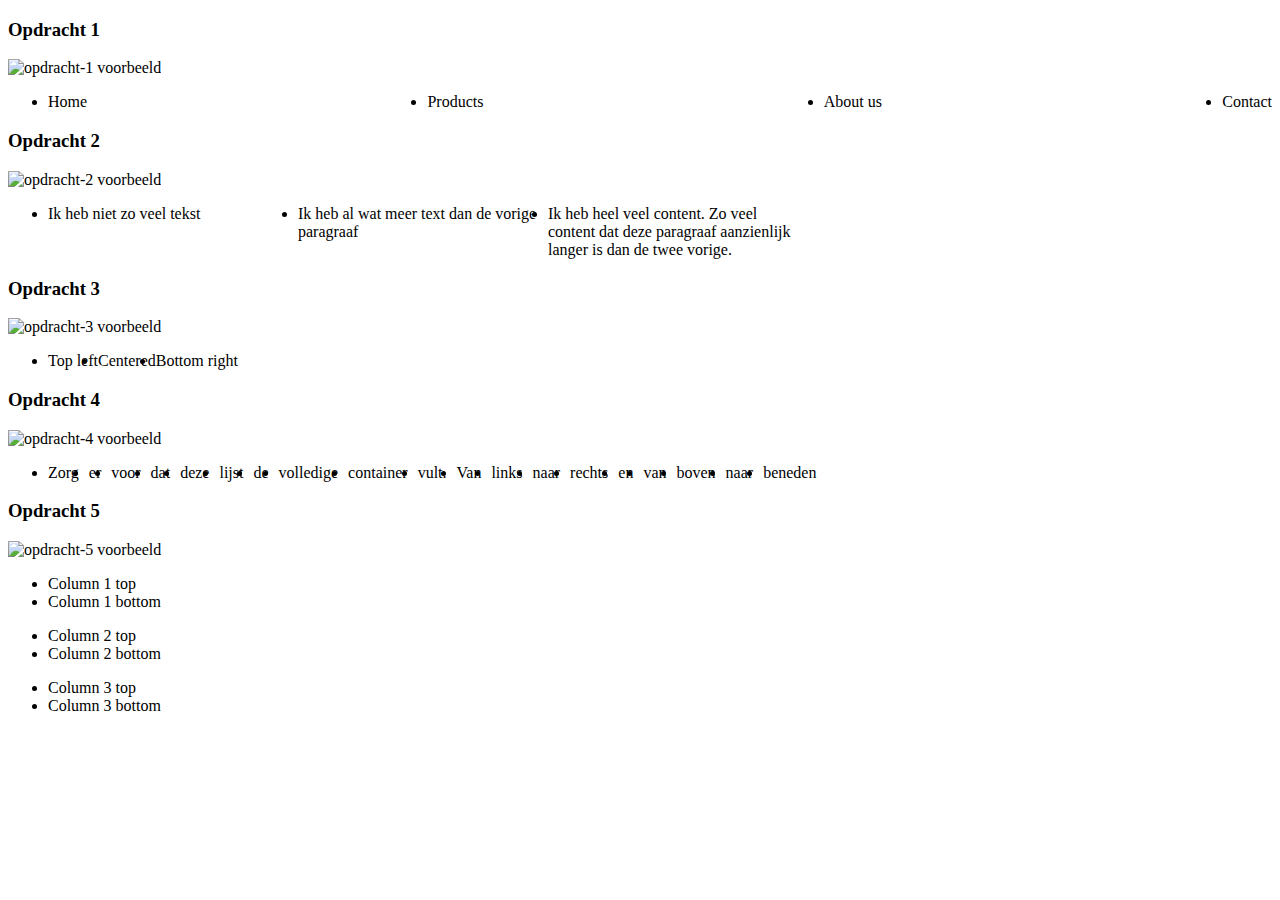
==== deel-1-flexbox-positioneren/index.html @ 2371aae8 "opdracht 1.4 afgerond" ====
<!DOCTYPE html>
<html lang="en">
<head>
    <meta charset="UTF-8">
    <title>Flexbox opdracht: Positioneren</title>
    <link rel="stylesheet" href="styles/do-not-edit.css">
    <link rel="stylesheet" href="styles/styles.css">
</head>
<body>
<!-- O P D R A C H T  1 -->
<h3>Opdracht 1</h3>
<img src="assets/images/opdracht-1-eindresultaat.jpg" alt="opdracht-1 voorbeeld">
<section class="opdracht-1">
    <ul>
        <li>Home</li>
        <li>Products</li>
        <li>About us</li>
        <li>Contact</li>
    </ul>
</section>
<!-- E I N D E  O P D R A C H T  1 -->

<!-- O P D R A C H T  2 -->
<h3>Opdracht 2</h3>
<img src="assets/images/opdracht-2-eindresultaat.jpg" alt="opdracht-2 voorbeeld">
<section class="opdracht-2">
    <ul>
        <li>Ik heb niet zo veel tekst</li>
        <li>Ik heb al wat meer text dan de vorige paragraaf</li>
        <li>Ik heb heel veel content. Zo veel content dat deze paragraaf aanzienlijk langer is dan de twee vorige. </li>
    </ul>
</section>
<!-- E I N D E  O P D R A C H T  2 -->

<!-- O P D R A C H T  3 -->
<h3>Opdracht 3</h3>
<img src="assets/images/opdracht-3-eindresultaat.jpg" alt="opdracht-3 voorbeeld">
<section class="opdracht-3">
    <ul>
        <li class="item-3-left">Top left</li>
        <li class="item-3-center">Centered</li>
        <li class="item-3-right">Bottom right</li>
    </ul>
</section>
<!-- E I N D E  O P D R A C H T  3 -->

<!-- O P D R A C H T  4 -->
<h3>Opdracht 4</h3>
<img src="assets/images/opdracht-4-eindresultaat.jpg" alt="opdracht-4 voorbeeld">
<section class="opdracht-4">
    <ul>
        <li>Zorg</li>
        <li>er</li>
        <li>voor</li>
        <li>dat</li>
        <li>deze</li>
        <li>lijst</li>
        <li>de</li>
        <li>volledige</li>
        <li>container</li>
        <li>vult.</li>
        <li>Van</li>
        <li>links</li>
        <li>naar</li>
        <li>rechts</li>
        <li>en</li>
        <li>van</li>
        <li>boven</li>
        <li>naar</li>
        <li>beneden</li>
    </ul>
</section>
<!-- E I N D E  O P D R A C H T  4 -->

<!-- O P D R A C H T  5 -->
<h3>Opdracht 5</h3>
<img src="assets/images/opdracht-5-eindresultaat.jpg" alt="opdracht-5 voorbeeld">
<section class="opdracht-5">
    <div>
        <ul>
            <li>Column 1 top</li>
            <li>Column 1 bottom</li>
        </ul>
        <ul>
            <li>Column 2 top</li>
            <li>Column 2 bottom</li>
        </ul>
        <ul>
            <li>Column 3 top</li>
            <li>Column 3 bottom</li>
        </ul>
    </div>
</section>
<!-- E I N D E  O P D R A C H T  5 -->

</body>
</html>
---- deel-1-flexbox-positioneren/styles/styles.css ----
/*Schrijf hier jouw CSS*/
* {
    box-sizing: border-box;
}
/*Opdracht 1.1*/
.opdracht-1 ul{
    display: flex;
    flex-direction: row;
    justify-content: space-between;
}

/*Opdracht 1.2*/
.opdracht-2 ul {
    display: flex;
    flex-direction: row;
}

.opdracht-2 ul li {
    flex-basis: 250px;
}

/*Opdracht 1.3*/
.opdracht-3 ul {
    display: flex;
    flex-direction: row;
}

.item-3-right {
    align-self: flex-end;
}

/*Opdracht 1.4*/
.opdracht-4 ul{
    display: flex;
    flex-direction: row;
    gap: 10px;
    flex-wrap: wrap;
}
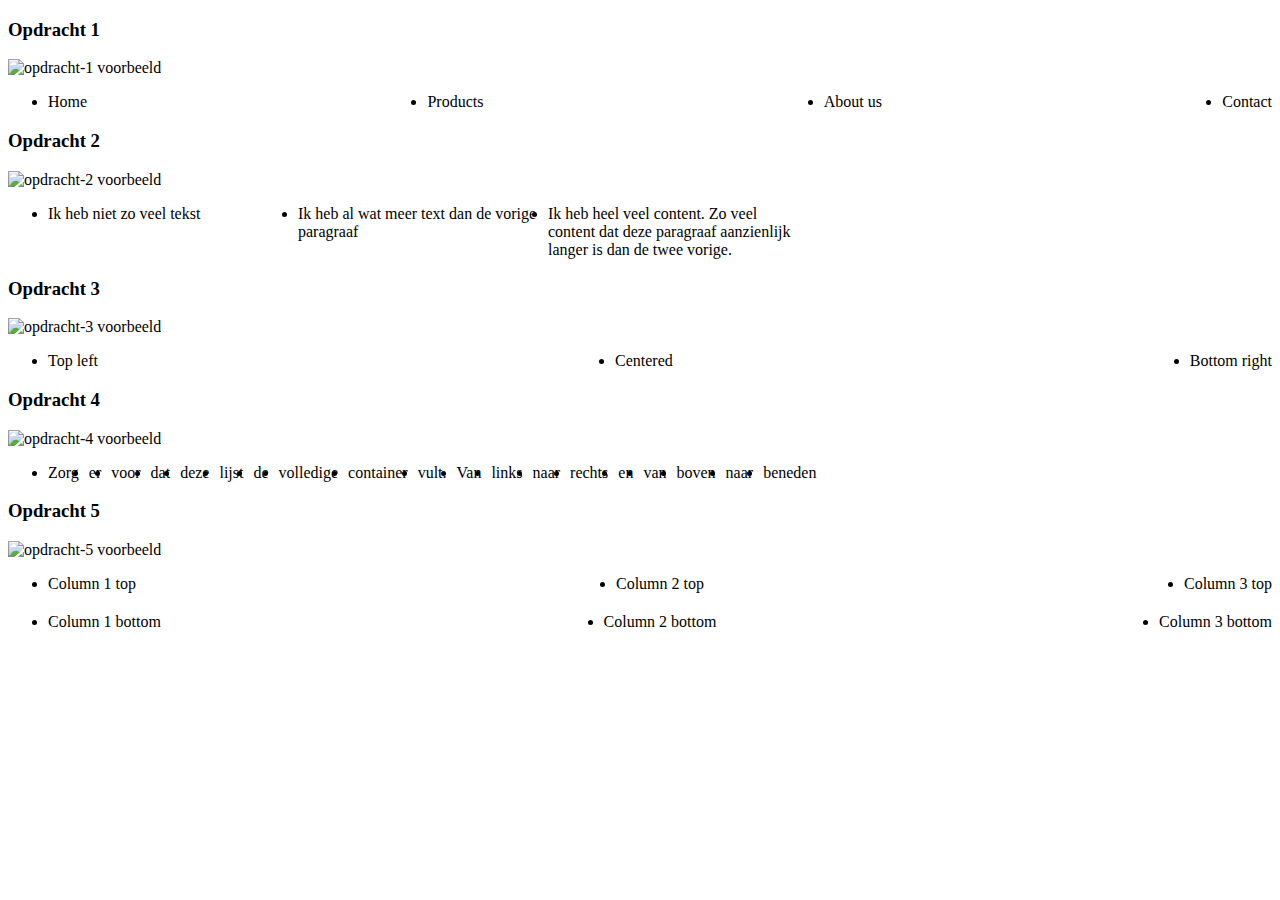
==== commit 526f99c0: "Opdracht 5 afgerond en deel 1 afgesloten" ====
--- a/deel-1-flexbox-positioneren/index.html
+++ b/deel-1-flexbox-positioneren/index.html
@@ -77,15 +77,15 @@
 <img src="assets/images/opdracht-5-eindresultaat.jpg" alt="opdracht-5 voorbeeld">
 <section class="opdracht-5">
     <div>
-        <ul>
+        <ul class="ul-1">
             <li>Column 1 top</li>
             <li>Column 1 bottom</li>
         </ul>
-        <ul>
+        <ul class="ul-2">
             <li>Column 2 top</li>
             <li>Column 2 bottom</li>
         </ul>
-        <ul>
+        <ul class="ul-3">
             <li>Column 3 top</li>
             <li>Column 3 bottom</li>
         </ul>
--- a/deel-1-flexbox-positioneren/styles/styles.css
+++ b/deel-1-flexbox-positioneren/styles/styles.css
@@ -22,7 +22,17 @@
 /*Opdracht 1.3*/
 .opdracht-3 ul {
     display: flex;
+    height: 100%;
     flex-direction: row;
+    justify-content: space-between;
+}
+
+.item-3-left{
+    align-self: flex-start;
+}
+
+.item-3-center {
+    align-self: center;
 }
 
 .item-3-right {
@@ -35,4 +45,34 @@
     flex-direction: row;
     gap: 10px;
     flex-wrap: wrap;
-}+}
+
+/*Opdracht 1.5*/
+.opdracht-5 div {
+    display: flex;
+    justify-content: space-between;
+}
+
+.ul-1 {
+    display: flex;
+    flex-direction: column;
+    justify-content: flex-start;
+    align-items: flex-start;
+    gap: 20px;
+}
+
+.ul-2 {
+    display: flex;
+    flex-direction: column;
+    justify-content: center;
+    align-items: center;
+    gap: 20px;
+}
+
+.ul-3 {
+    display: flex;
+    flex-direction: column;
+    justify-content: flex-end;
+    align-items: flex-end;
+    gap: 20px;
+}
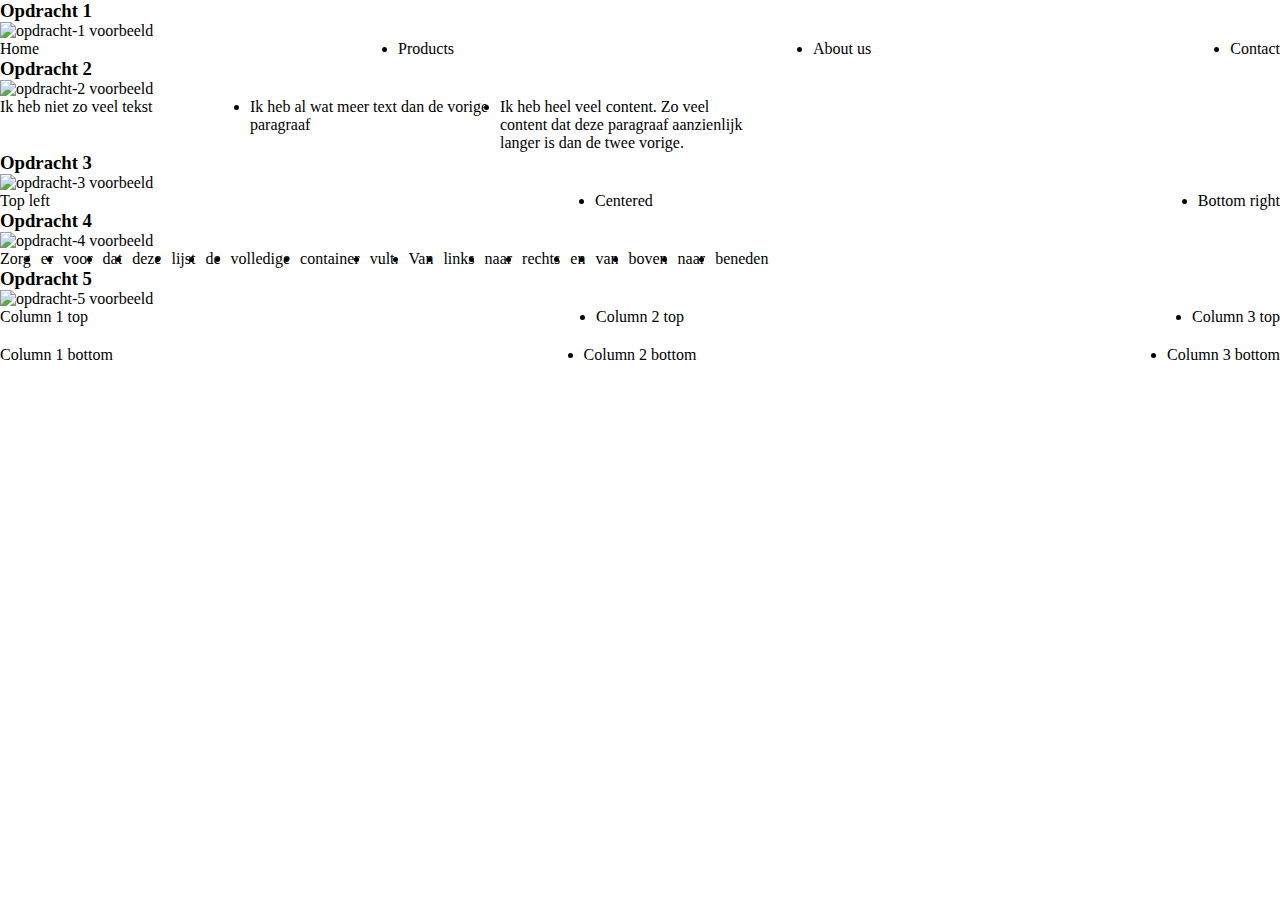
==== commit 30ecc3a3: "commentaar toegevoegd zodat deel 1 ook nog in deze branche zit" ====
--- a/deel-1-flexbox-positioneren/index.html
+++ b/deel-1-flexbox-positioneren/index.html
@@ -6,6 +6,7 @@
     <link rel="stylesheet" href="styles/do-not-edit.css">
     <link rel="stylesheet" href="styles/styles.css">
 </head>
+<!--stukje commentaar zodat opdracht deel 1 ook nog in de branche meekomt.-->
 <body>
 <!-- O P D R A C H T  1 -->
 <h3>Opdracht 1</h3>
--- a/deel-1-flexbox-positioneren/styles/styles.css
+++ b/deel-1-flexbox-positioneren/styles/styles.css
@@ -1,6 +1,8 @@
 /*Schrijf hier jouw CSS*/
 * {
     box-sizing: border-box;
+    margin: 0;
+    padding: 0;
 }
 /*Opdracht 1.1*/
 .opdracht-1 ul{
